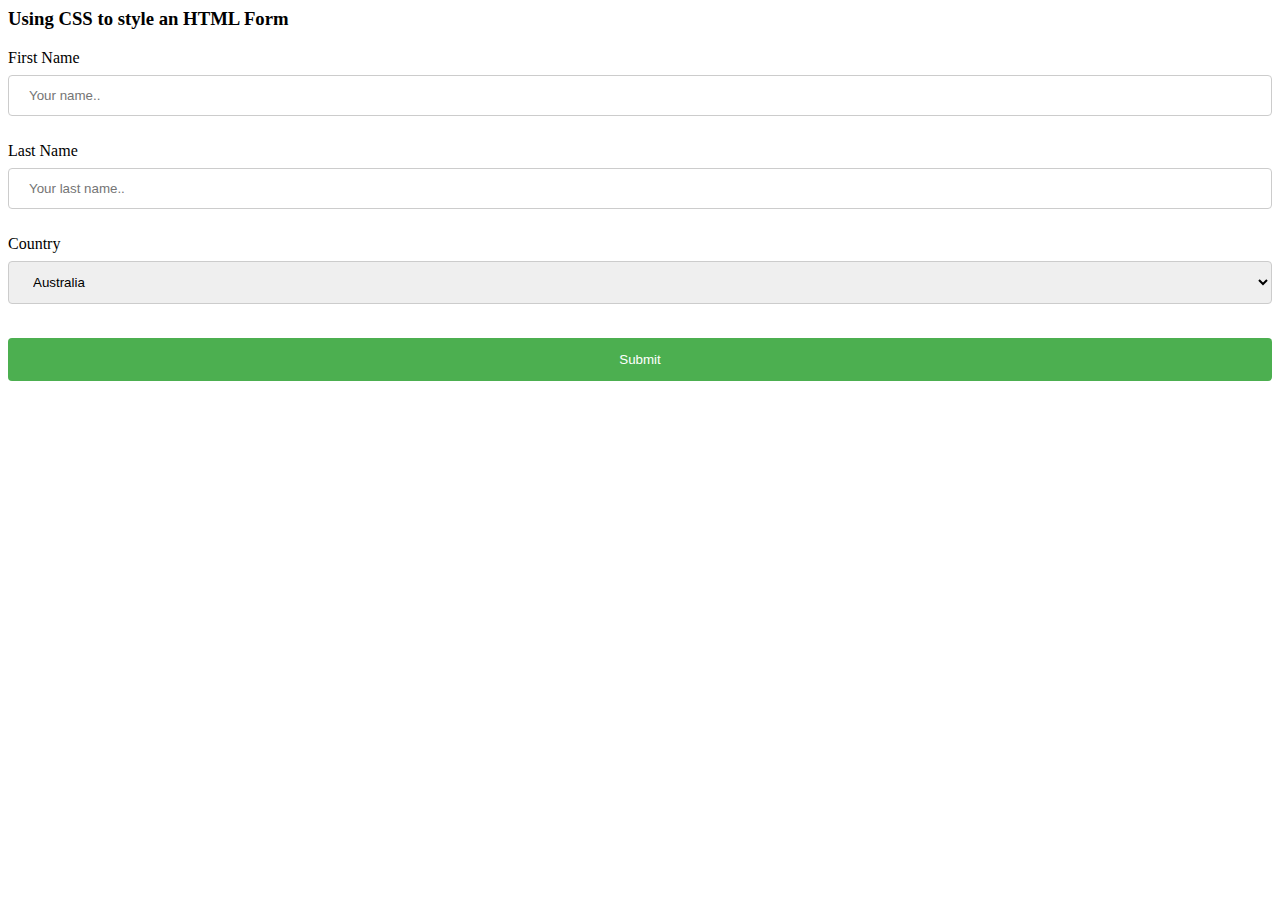
==== css/test.html @ 463e95b6 "add file task 38 Aufgabe F" ====
<html>
<head>

    <link rel="stylesheet" type="text/css" href="test.css" />
</head>


    <body>
<h3>Using CSS to style an HTML Form</h3>

<div>
  <form action="tiere.html">
    <label for="fname">First Name</label>
    <input type="text" id="fname" name="firstname" placeholder="Your name..">
    <br>
    <br>

    <label for="lname">Last Name</label>
    <input type="text" id="lname" name="lastname" placeholder="Your last name..">
    <br> 
    <br>

    <label for="country">Country</label>
    <select id="country" name="country">
      <option value="australia">Australia</option>
      <option value="canada">Canada</option>
      <option value="usa">USA</option>
    </select>
    <br>
    <br>

    <input type="submit" value="Submit">
  </form>
</div>

</body>
</html>
---- css/test.css ----
input[type=text], select {
  width: 100%;
  padding: 12px 20px;
  margin: 8px 0;
  display: inline-block;
  border: 1px solid #ccc;
  border-radius: 4px;
  box-sizing: border-box;
}

input[type=submit] {
  width: 100%;
  background-color: #4CAF50;
  color: white;
  padding: 14px 20px;
  margin: 8px 0;
  border: none;
  border-radius: 4px;
  cursor: pointer;
}
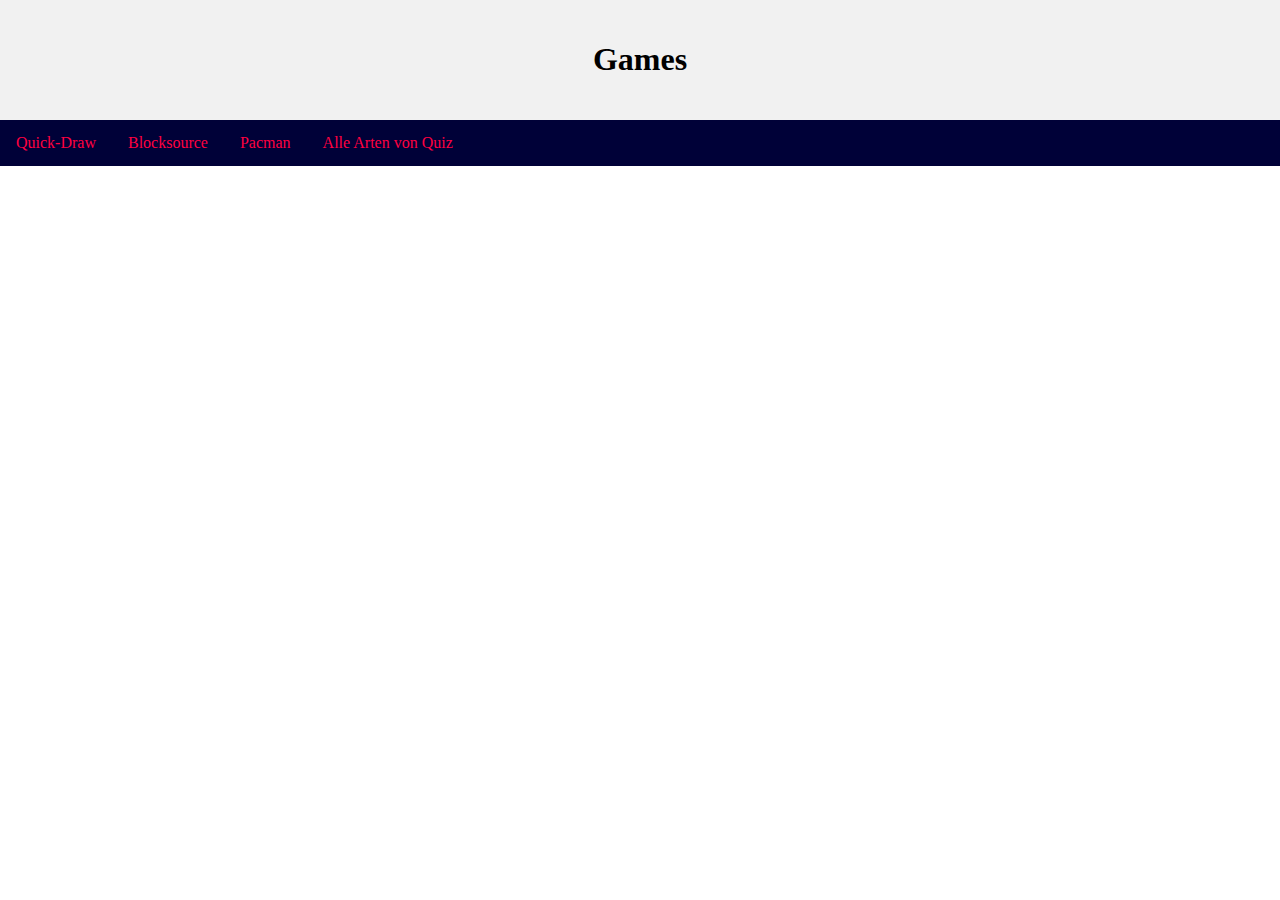
==== commit 822c44a5: "add file task 38 Aufgabe G" ====
--- a/css/test.html
+++ b/css/test.html
@@ -1,37 +1,19 @@
 <html>
-<head>
+    <head>
+        <link rel="stylesheet" type="text/css" href="test.css" />
+    </head>
+    <body>
+        <div class="header">
+            <h1>Games</h1>
+        </div>
+        
+        <div class="topnav">
+            <a target="_blank" href="https://quickdraw.withgoogle.com/#">Quick-Draw</a>
+            <a target="_blank" href="https://www.miniclip.com/games/bloxorz/de/focus/#privacy-settings">Blocksource</a>
+            <a target="_blank" href="https://www.google.com/logos/2010/pacman10-i.html">Pacman</a>
+            <a target="_blank" href="https://www.50plus.ch/reisen/quiz.html">Alle Arten von Quiz</a>
+        </div>
 
-    <link rel="stylesheet" type="text/css" href="test.css" />
-</head>
+    </body>
+</html>
 
-
-    <body>
-<h3>Using CSS to style an HTML Form</h3>
-
-<div>
-  <form action="tiere.html">
-    <label for="fname">First Name</label>
-    <input type="text" id="fname" name="firstname" placeholder="Your name..">
-    <br>
-    <br>
-
-    <label for="lname">Last Name</label>
-    <input type="text" id="lname" name="lastname" placeholder="Your last name..">
-    <br> 
-    <br>
-
-    <label for="country">Country</label>
-    <select id="country" name="country">
-      <option value="australia">Australia</option>
-      <option value="canada">Canada</option>
-      <option value="usa">USA</option>
-    </select>
-    <br>
-    <br>
-
-    <input type="submit" value="Submit">
-  </form>
-</div>
-
-</body>
-</html>
--- a/css/test.css
+++ b/css/test.css
@@ -1,21 +1,36 @@
+body {
+    margin: 0;
+  }
+  
+  /* Style the header */
+  .header {
+    background-color: #f1f1f1;
+    padding: 20px;
+    text-align: center;
+  }
 
-input[type=text], select {
-  width: 100%;
-  padding: 12px 20px;
-  margin: 8px 0;
-  display: inline-block;
-  border: 1px solid #ccc;
-  border-radius: 4px;
-  box-sizing: border-box;
-}
-
-input[type=submit] {
-  width: 100%;
-  background-color: #4CAF50;
-  color: white;
-  padding: 14px 20px;
-  margin: 8px 0;
-  border: none;
-  border-radius: 4px;
-  cursor: pointer;
-}
+  * {
+    box-sizing: border-box;
+  }
+  
+ /* Style the top navigation bar */
+  .topnav {
+    overflow: hidden;
+    background-color: rgb(0, 1, 56);
+  }
+  
+  /* Style the topnav links */
+  .topnav a {
+    float: left;
+    display: block;
+    color: #ff0040;
+    text-align: center;
+    padding: 14px 16px;
+    text-decoration: none;
+  }
+  
+  /* Change color on hover */
+  .topnav a:hover {
+    background-color: rgb(8, 77, 6);
+    color: rgb(255, 0, 212);
+  }